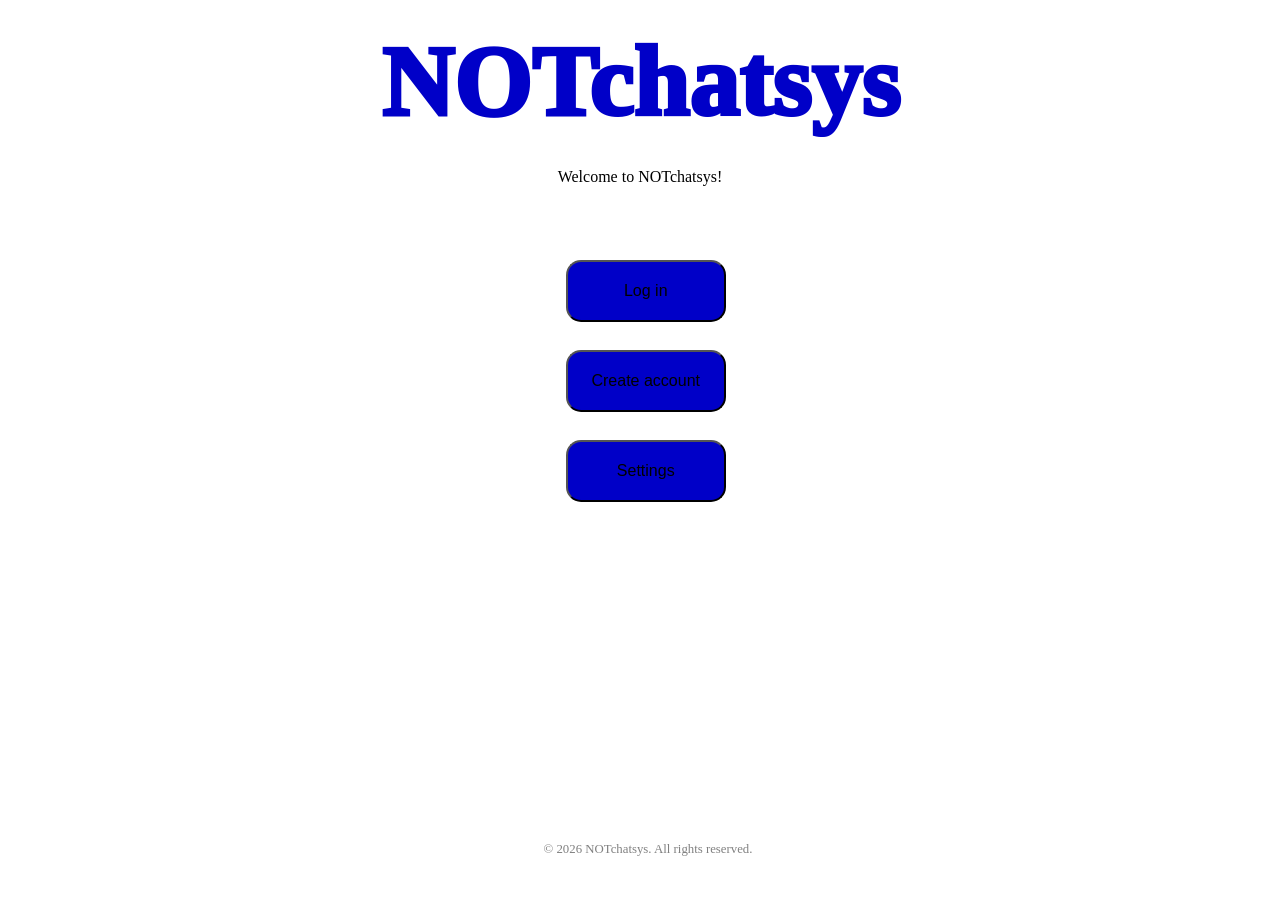
==== index.html @ 9392fbb9 "upload files" ====
<!DOCTYPE html>
<html lang="en">
<head>
    <meta charset="UTF-8">
    <meta name="viewport" content="width=device-width, initial-scale=1.0">
    <title>NOTchatsys</title>
    <link rel="stylesheet" href="style.css">
</head>
<body>
    <header>
        <h1 id="title">NOTchatsys</h1>
    </header>
    <main>
        <section id="content">
            <p>Welcome to NOTchatsys!</p>
        </section>
        <button id="loginButton">Log in</button>
        <button id="createAccountButton">Create account</button>
        <button id="settingsButton" onclick="window.location.href='settings.html'">Settings</button>
    </main>
    <footer id="footer">
        <p>&copy; 2026 NOTchatsys. All rights reserved.</p>
    </footer>
</body>
---- style.css ----
#title {
    font-size: 5em;
    font:100px fancy;
    font-weight: 1000;
    color: rgb(0, 0, 200);
    text-align: center;
    margin: 25px 0;
}
#content {
    font-size: 1em;
    line-height: 1.5;
    text-align: center;
    margin: 10px 20px;
}
#footer {
    font-size: 0.8em;
    text-align: center;
    margin: 20px 0;
    color: gray;
    position: fixed;
    bottom: 10px;
    width: 100%;
}
#loginButton {
    position: absolute;
    top: 250px;
    left: 44.2%;
    font-size: 1em;
    padding: 20px 20px;
    margin: 10px auto;
    border-radius: 15px;
    cursor: pointer;
    display: block;
    width: 160px; 
    background-color: rgb(0, 0, 200);
}
#loginButton:hover, #createAccountButton:hover, #settingsButton:hover {
    background-color: rgb(0, 0, 150);
    scale: 1.05;
}
#loginButton:active, #createAccountButton:active, #settingsButton:active {
    background-color: rgb(0, 0, 100);
    scale: 0.95;
}
#createAccountButton {
    position: absolute;
    top: 340px;
    left: 44.2%;
    font-size: 1em;
    padding: 20px 20px;
    margin: 10px auto;
    border-radius: 15px;
    cursor: pointer;
    display: block;
    width: 160px;
    background-color: rgb(0, 0, 200);
}
#createAccountButton:hover {
    background-color: rgb(0, 0, 150);
    scale: 1.05;
}
#createAccountButton:active {
    background-color: rgb(0, 0, 100);
    scale: 0.95;
}
#settingsButton {
    position: absolute;
    top: 430px;
    left: 44.2%;
    font-size: 1em;
    padding: 20px 20px;
    margin: 10px auto;
    border-radius: 15px;
    cursor: pointer;
    display: block;
    width: 160px;
    background-color: rgb(0, 0, 200);
}
#settingsButton:hover {
    background-color: rgb(0, 0, 150);
    scale: 1.05;
}
#settingsButton:active {
    background-color: rgb(0, 0, 100);
    scale: 0.95;
}
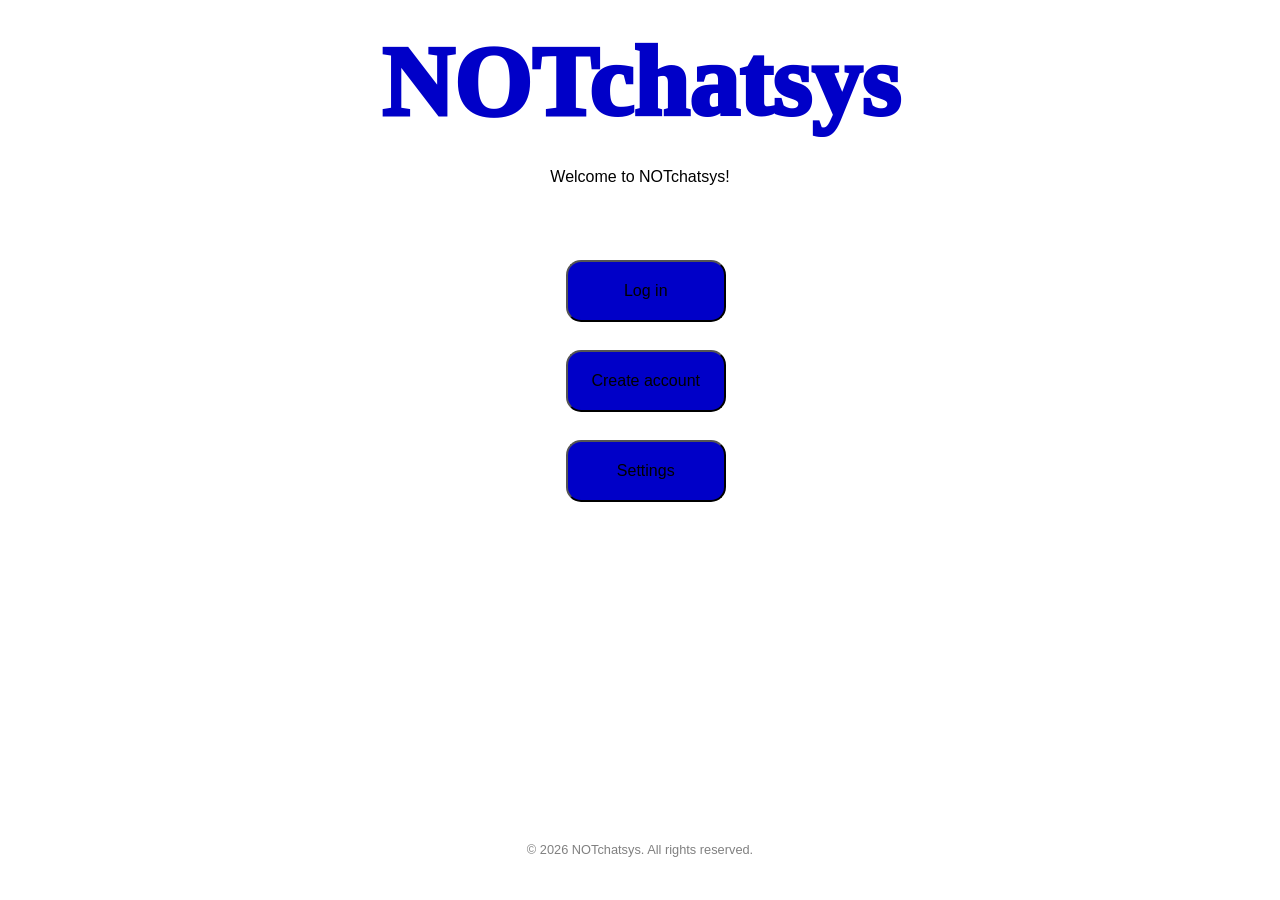
==== commit 8a301321: "Added a theme system" ====
--- a/index.html
+++ b/index.html
@@ -5,6 +5,7 @@
     <meta name="viewport" content="width=device-width, initial-scale=1.0">
     <title>NOTchatsys</title>
     <link rel="stylesheet" href="style.css">
+    <link rel="stylesheet" href="Shared.css">
 </head>
 <body>
     <header>
@@ -14,11 +15,12 @@
         <section id="content">
             <p>Welcome to NOTchatsys!</p>
         </section>
-        <button id="loginButton">Log in</button>
-        <button id="createAccountButton">Create account</button>
+        <button id="loginButton" onclick="window.location.href='log-in.html'">Log in</button>
+        <button id="createAccountButton" onclick="window.location.href='create-account.html'">Create account</button>
         <button id="settingsButton" onclick="window.location.href='settings.html'">Settings</button>
     </main>
     <footer id="footer">
         <p>&copy; 2026 NOTchatsys. All rights reserved.</p>
     </footer>
+    <script src="Shared.js"></script>
 </body>
--- a/style.css
+++ b/style.css
@@ -1,3 +1,8 @@
+body {
+    font-family: Arial, sans-serif;
+    margin: 0;
+    padding: 0;
+}
 #title {
     font-size: 5em;
     font:100px fancy;
@@ -37,10 +42,12 @@
 #loginButton:hover, #createAccountButton:hover, #settingsButton:hover {
     background-color: rgb(0, 0, 150);
     scale: 1.05;
+    transition: 0.1s;   
 }
 #loginButton:active, #createAccountButton:active, #settingsButton:active {
     background-color: rgb(0, 0, 100);
     scale: 0.95;
+    transition: 0.1s;
 }
 #createAccountButton {
     position: absolute;
@@ -58,10 +65,12 @@
 #createAccountButton:hover {
     background-color: rgb(0, 0, 150);
     scale: 1.05;
+    transition: 0.1s;
 }
 #createAccountButton:active {
     background-color: rgb(0, 0, 100);
     scale: 0.95;
+    transition: 0.1s;
 }
 #settingsButton {
     position: absolute;
@@ -79,8 +88,10 @@
 #settingsButton:hover {
     background-color: rgb(0, 0, 150);
     scale: 1.05;
+    transition: 0.1s;
 }
 #settingsButton:active {
     background-color: rgb(0, 0, 100);
     scale: 0.95;
+    transition: 0.1s;
 }
--- a/Shared.css
+++ b/Shared.css
@@ -0,0 +1,37 @@
+body.light {
+    transition: 0.5s ease;
+    background-color: white;
+    color: black;
+    #back {
+        background-color: rgb(0, 0, 200);
+        transition: 0.5s ease;
+    }
+}
+
+body.dark {
+    transition: 0.5s ease;
+    background-color: black;
+    color: white;
+    #back {
+        background-color: rgb(0, 0, 200);
+        transition: 0.5s ease;
+    }
+}
+
+body.blue {
+    transition: 0.5s ease;
+    background-color: rgb(0, 0, 200);
+    color: black;
+    #back {
+        background-color: rgb(255, 255, 255);
+        transition: 0.5s ease;
+    }
+    #loginButton, #createAccountButton, #settingsButton {
+        background-color: rgb(255, 255, 255);
+        transition: 0.5s ease;
+    }
+    #title {
+        color: white;
+        transition: 0.5s ease;
+    }
+}
